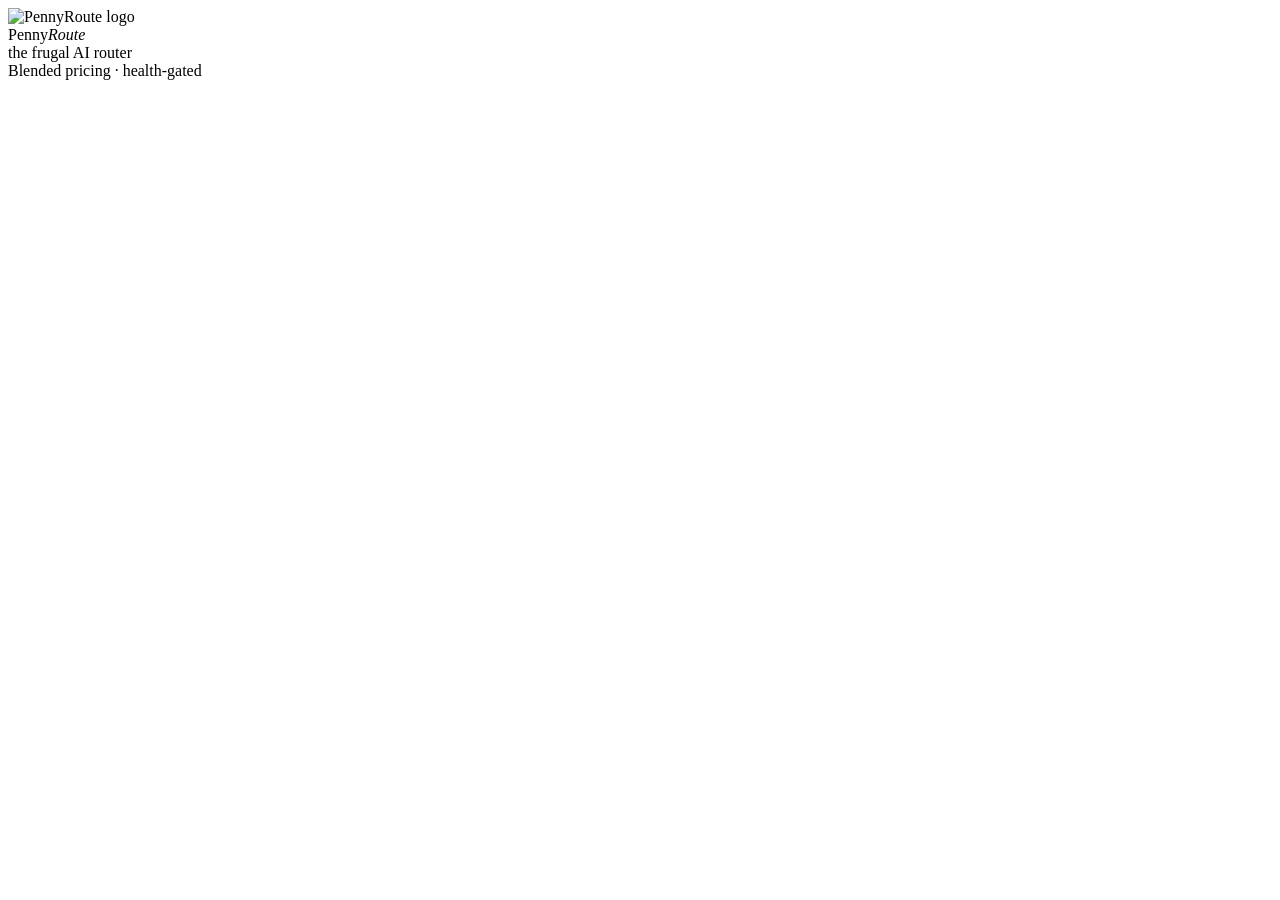
==== static/index.html @ 7eb12787 "PennyRoute v1.0.0 — the frugal AI router: blended-cost ranking, health gates, fallback chains, WebUI" ====
<!doctype html>
<html lang="en">
<head>
<meta charset="utf-8">
<meta name="viewport" content="width=device-width, initial-scale=1">
<title>PennyRoute — the frugal AI router</title>
<link rel="icon" href="/logo.svg" type="image/svg+xml">
<link rel="stylesheet" href="/style.css">
</head>
<body>
<div class="app">
  <aside class="sidebar">
    <div class="brand">
      <img src="/logo.svg" alt="PennyRoute logo">
      <div>
        <div class="name">Penny<em>Route</em></div>
        <div class="tag">the frugal AI router</div>
      </div>
    </div>
    <nav id="nav"></nav>
    <div class="spacer"></div>
    <div class="side-foot">
      Blended pricing · health-gated<br>
      <span id="foot-config"></span>
    </div>
  </aside>
  <main class="main"><div id="view"></div></main>
</div>
<div id="toasts"></div>
<script src="/app.js"></script>
</body>
</html>
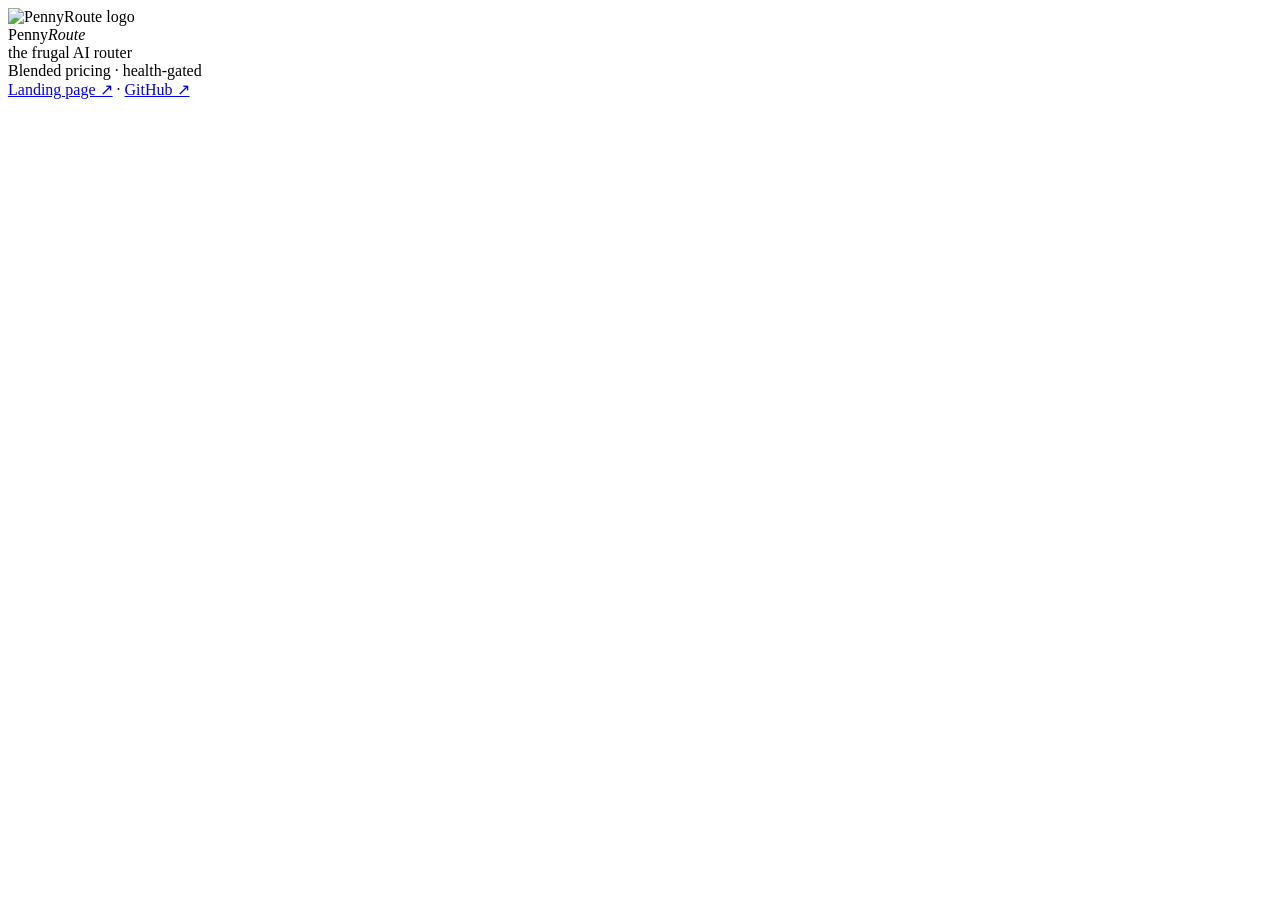
==== commit 73d385fc: "v1.3.0 — professional landing page + Supabase-derived design system (Figtree, #3ecf8e, border depth)" ====
--- a/static/index.html
+++ b/static/index.html
@@ -21,6 +21,7 @@
     <div class="spacer"></div>
     <div class="side-foot">
       Blended pricing · health-gated<br>
+      <a href="/landing" target="_blank">Landing page ↗</a> · <a href="https://github.com/Bohsauro/pennyroute" target="_blank" rel="noopener">GitHub ↗</a><br>
       <span id="foot-config"></span>
     </div>
   </aside>
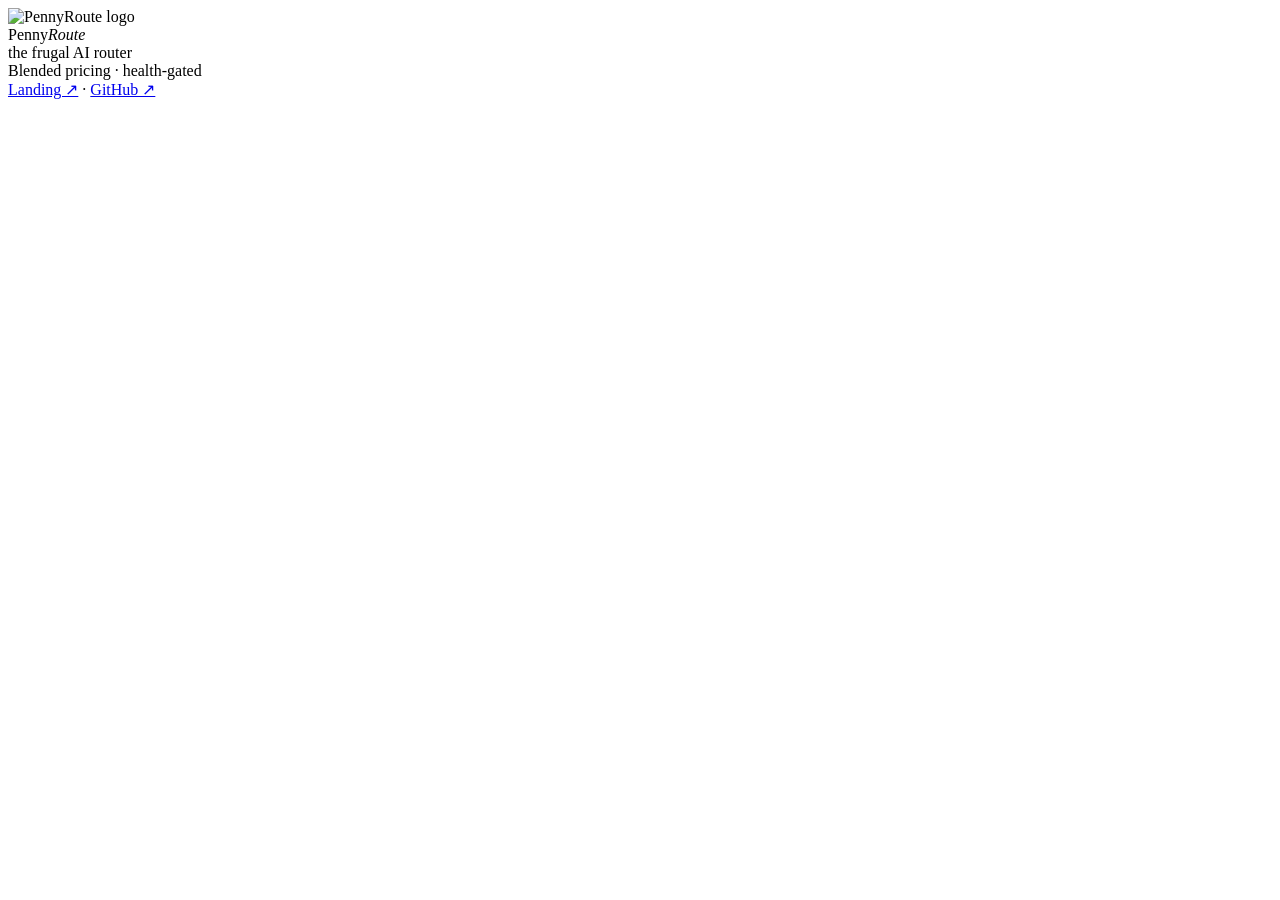
==== commit a9da4323: "v1.4.0 — complete visual redesign: High-End Developer Tool aesthetic (ultra-dark canvas, Hanken Grot" ====
--- a/static/index.html
+++ b/static/index.html
@@ -5,6 +5,9 @@
 <meta name="viewport" content="width=device-width, initial-scale=1">
 <title>PennyRoute — the frugal AI router</title>
 <link rel="icon" href="/logo.svg" type="image/svg+xml">
+<link rel="preconnect" href="https://fonts.googleapis.com">
+<link rel="preconnect" href="https://fonts.gstatic.com" crossorigin>
+<link href="https://fonts.googleapis.com/css2?family=Geist:wght@300;400;500;600;700&family=Geist+Mono:wght@400;500&display=swap" rel="stylesheet">
 <link rel="stylesheet" href="/style.css">
 </head>
 <body>
@@ -21,7 +24,7 @@
     <div class="spacer"></div>
     <div class="side-foot">
       Blended pricing · health-gated<br>
-      <a href="/landing" target="_blank">Landing page ↗</a> · <a href="https://github.com/Bohsauro/pennyroute" target="_blank" rel="noopener">GitHub ↗</a><br>
+      <a href="/landing" target="_blank">Landing ↗</a> · <a href="https://github.com/Bohsauro/pennyroute" target="_blank" rel="noopener">GitHub ↗</a><br>
       <span id="foot-config"></span>
     </div>
   </aside>
@@ -30,4 +33,4 @@
 <div id="toasts"></div>
 <script src="/app.js"></script>
 </body>
-</html>
+</html>
